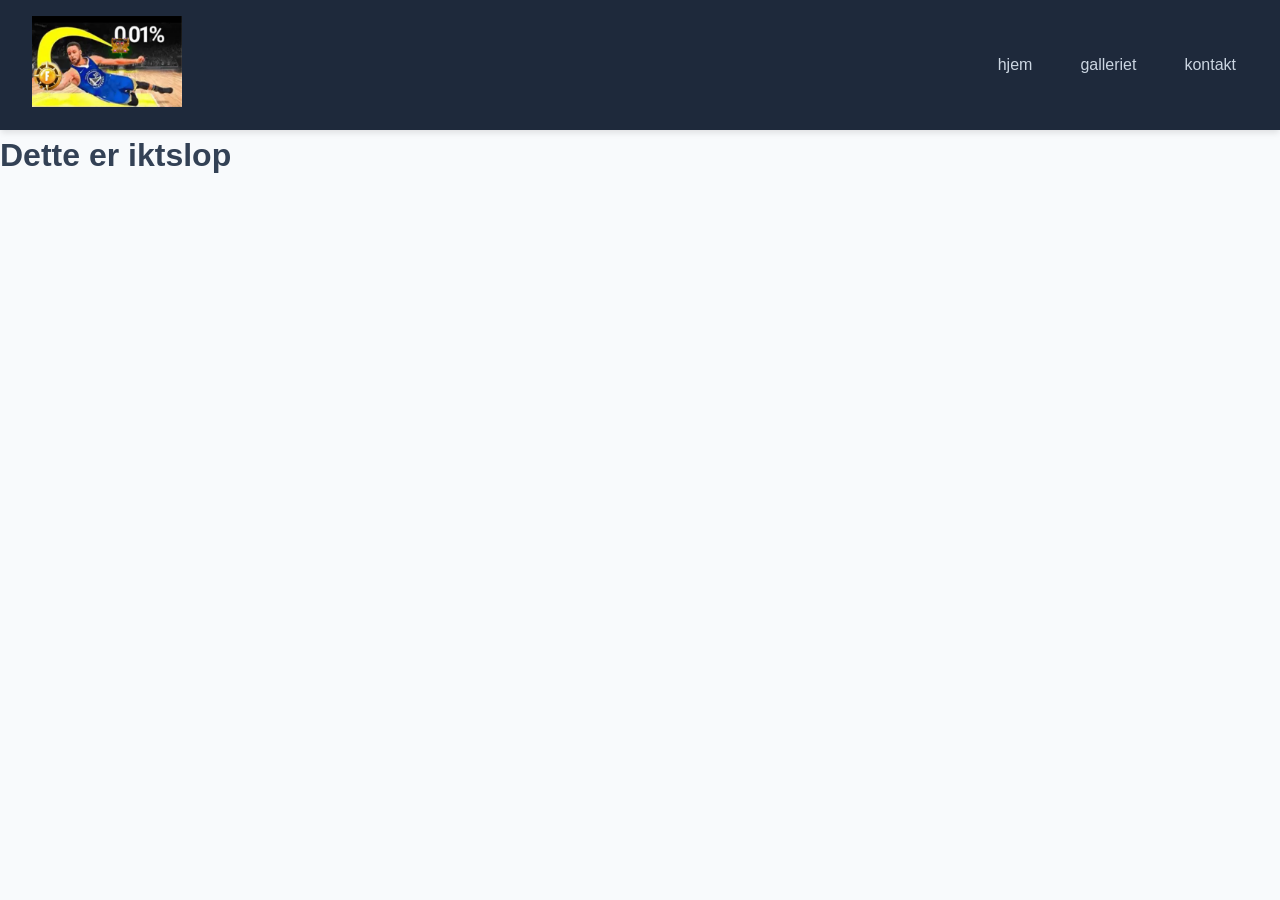
==== index.html @ 36a865f6 "Change video source type in index.html Updated video source format from QuickTime to MP4." ====
<!DOCTYPE html>
<html lang="en">
   
<head>
    <meta charset="UTF-8">
    <meta name="viewport" content="width=device-width, initial-scale=1.0">
    <title>Ikt | Slop</title>
    <link rel="icon" type="image/png" sizes="x48" href="bilder/favicon.png">
    <link rel="stylesheet" href="css/video.css">
    
    
</head>
<body>

    <nav class="navbar" aria-label="Main Navigation">
        <div class="logo">
            <img src="bilder/Untitled-1.png" alt="Logo" style="width: 150px; height: auto;">
        </div>
        <ul class="nav-links">
            <li><a href="index.html">hjem</a></li>
            <li><a href="galleriet.html">galleriet</a></li>
            <li><a href="kontakt.html">kontakt</a></li>
        </ul>
    </nav>

    <h1>Dette er iktslop</h1>

    <video loop autoplay muted playsinline>
       <source src="videos/green fn.mp4" type"video/mp4">
    </video>
</body>
</html>
---- css/video.css ----
html, body {
      margin: 0;
      padding: 0;
      width: 100%;
      height: 100%;
      font-family: -apple-system, BlinkMacSystemFont, "Segoe UI", Roboto, Helvetica, Arial, sans-serif;
    }

    .vertical-scroll {
        height: 200px; 
        border: 1px solid #ffffff;
        padding: 10px;
    }


    .hero-container {
      position: relative;
      width: 100vw;
      height: 100vh;
      display: flex;
      overflow: hidden;
      justify-content: center;
      align-items: center;
    }


    .hero-container video {
      position: absolute;
      top: 0;
      left: 0;
      width: 100%;
      height: 100%;
      object-fit: cover;
      object-position: center;
      z-index: 1;
    }

    /
    .hero-overlay {
      position: absolute;
      top: 0;
      left: 0;
      width: 100%;
      height: 100%;
      background: rgba(0, 0, 0, 0.5); 
      z-index: 2;
    }

    .hero-content {
      position: relative;
      z-index: 3;
      color: #ffffff;
      text-align: center;
      padding: 0 20px;
      max-width: 800px;
    }

    .hero-content h1 {
      font-size: 3.5rem;
      margin-bottom: 20px;
      font-weight: 800;
      letter-spacing: -1px;
    }

    .hero-content p {
      font-size: 1.25rem;
      margin-bottom: 30px;
      opacity: 0.9;
      line-height: 1.6;
    }

  
    .cta-button {
      display: inline-block;
      padding: 14px 30px;
      font-size: 1rem;
      color: #000000;
      background-color: #ffffff;
      text-decoration: none;
      border-radius: 50px;
      font-weight: 600;
      transition: transform 0.2s ease, background-color 0.2s ease;
    }

    .cta-button:hover {
      transform: scale(1.05);
      background-color: #f0f0f0;
    }

  
    @media (max-width: 768px) {
      .hero-content h1 {
        font-size: 2.2rem;
      }
      .hero-content p {
        font-size: 1rem;
      }
    }
 * {
      box-sizing: border-box;
      margin: 0;
      padding: 0;
    }

    body {
      font-family: 'Segoe UI', Tahoma, Geneva, Verdana, sans-serif;
      background-color: #f8fafc;
      color: #334155;
      line-height: 1.6;
    }


    .navbar {
      display: flex;
      justify-content: space-between;
      align-items: center;
      background-color: #1e293b; 
      padding: 16px 32px;
      position: sticky; 
      top: 0;
      z-index: 1000;
      box-shadow: 0 4px 6px -1px rgb(0 0 0 / 0.1);
    }

    
    .navbar-logo a {
      color: #f8fafc;
      font-size: 1.5rem;
      font-weight: 700;
      text-decoration: none;
      letter-spacing: -0.5px;
    }

    .nav-links {
      display: flex;
      gap: 24px;
      list-style: none;
    }


    .nav-links a {
      color: #cbd5e1;
      text-decoration: none;
      font-size: 1rem;
      font-weight: 500;
      padding: 8px 12px;
      border-radius: 6px;
      transition: all 0.3s ease;
    }


    .nav-links a:hover {
      color: #ffffff;
      background-color: #334155;
    }

    
    .nav-links a.active {
      color: #ffffff;
      background-color: #3b82f6; 
    }

    .content-wrapper {
      max-width: 1200px;
      margin: 40px auto;
      padding: 0 20px;
    }

    
    @media (max-width: 768px) {
      .navbar {
        flex-direction: column;
        gap: 16px;
        padding: 16px;
      }

      .nav-links {
        width: 100%;
        justify-content: center;
        gap: 12px;
        flex-wrap: wrap;
      }

      .nav-links a {
        font-size: 0.95rem;
        padding: 6px 10px;
      }
    }
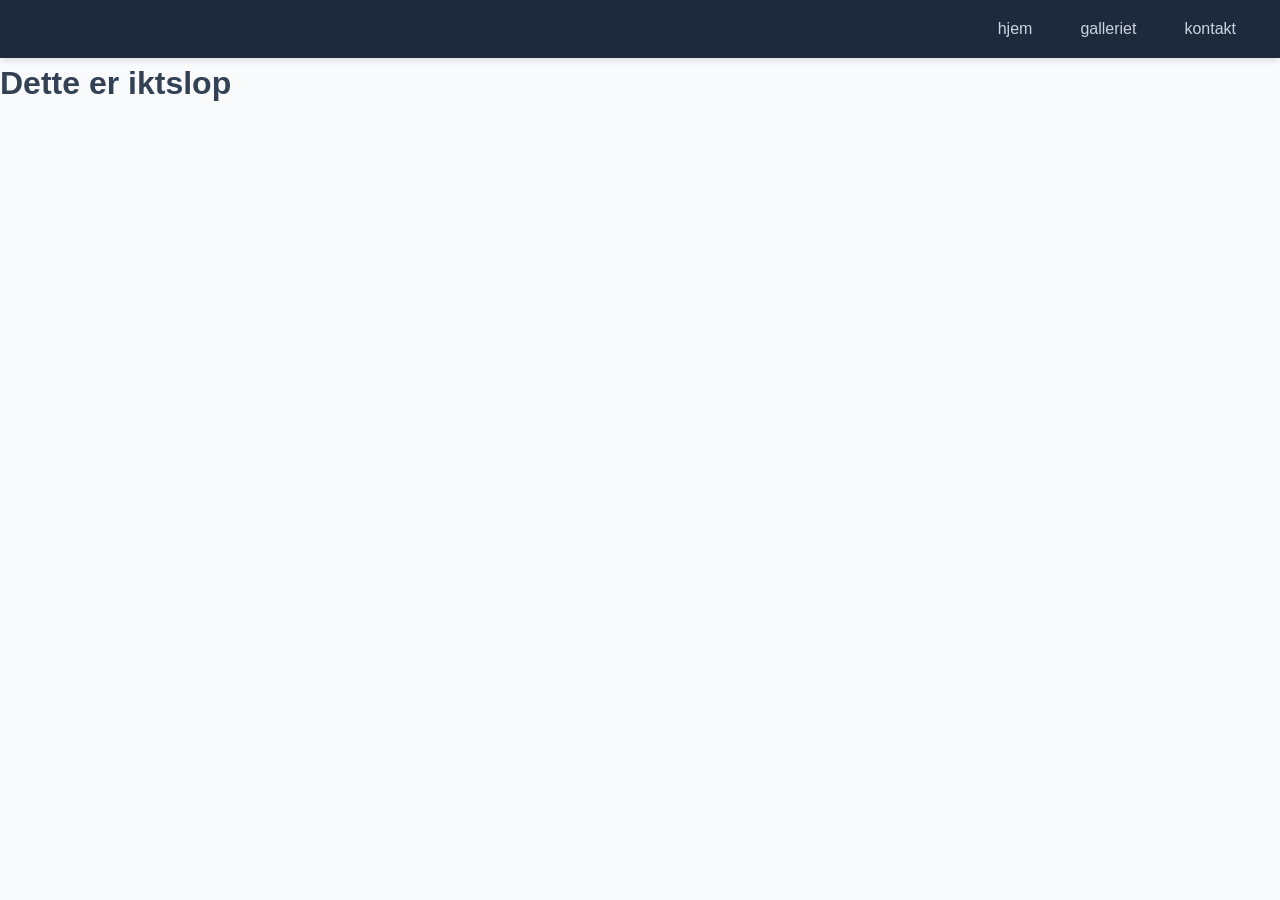
==== commit e95ac664: "Update index.html" ====
--- a/index.html
+++ b/index.html
@@ -14,7 +14,8 @@
 
     <nav class="navbar" aria-label="Main Navigation">
         <div class="logo">
-            <img src="bilder/Untitled-1.png" alt="Logo" style="width: 150px; height: auto;">
+            <video loop autoplay muted class="video-bg">
+               <source src="videos/thanos.mov" type"video/mov">
         </div>
         <ul class="nav-links">
             <li><a href="index.html">hjem</a></li>
@@ -25,7 +26,7 @@
 
     <h1>Dette er iktslop</h1>
 
-    <video loop autoplay muted playsinline>
+    <video loop autoplay muted playsinline class="video-bg">
        <source src="videos/green fn.mp4" type"video/mp4">
     </video>
 </body>
--- a/css/video.css
+++ b/css/video.css
@@ -12,6 +12,16 @@
         border: 1px solid #ffffff;
         padding: 10px;
     }
+
+    .video-bg {
+    position: fixed;
+    top: 0;
+    left: 0;
+    width: 100vw;
+    height: 100vh;
+    object-fit: cover; /* Forces the video to cover the entire window */
+    z-index: -1;       /* Places it behind content layers */
+}
 
 
     .hero-container {
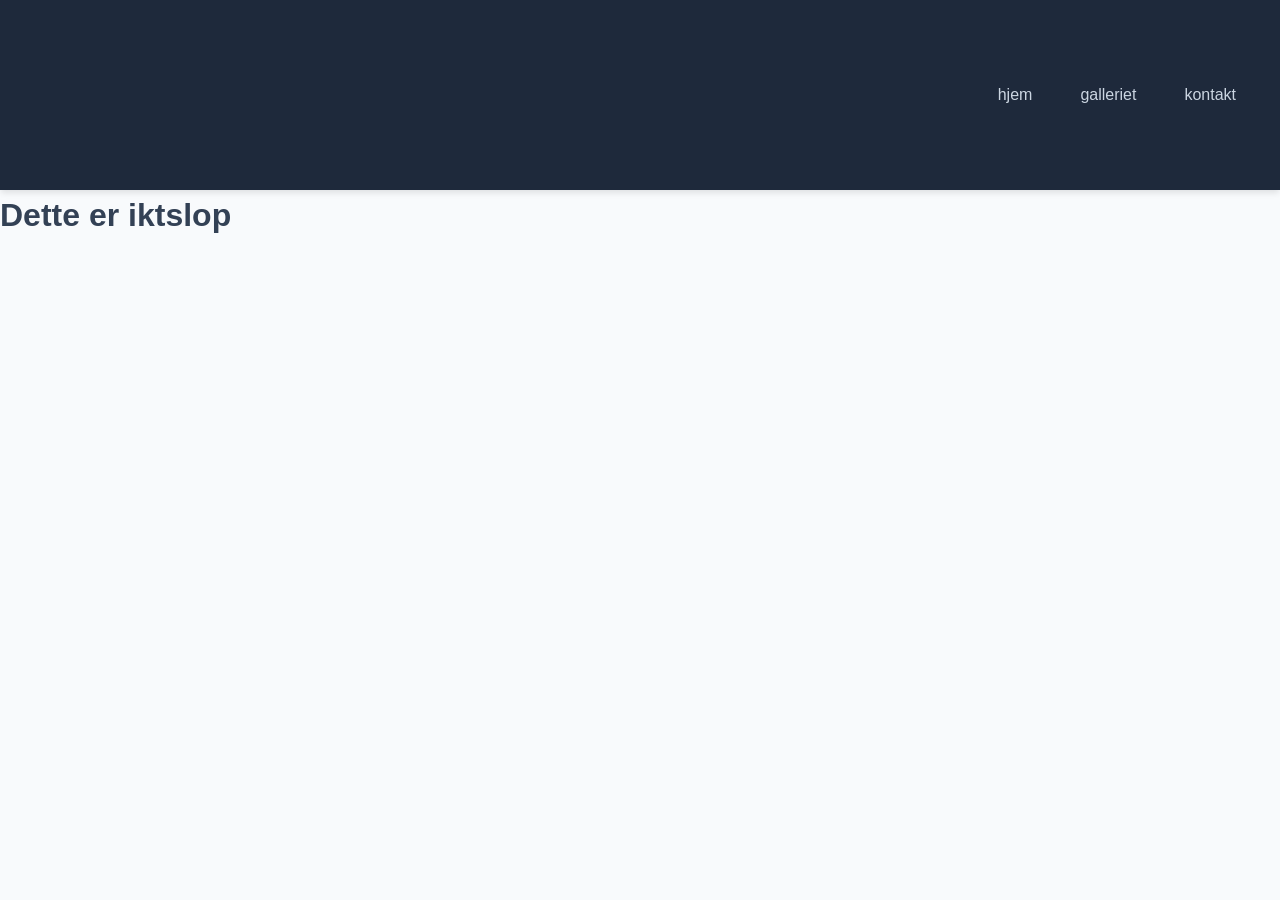
==== commit df9e50af: "Fix HTML formatting and structure" ====
--- a/index.html
+++ b/index.html
@@ -14,7 +14,7 @@
 
     <nav class="navbar" aria-label="Main Navigation">
         <div class="logo">
-            <video loop autoplay muted class="video-bg">
+            <video loop autoplay muted class="logo">
                <source src="videos/thanos.mov" type"video/mov">
         </div>
         <ul class="nav-links">
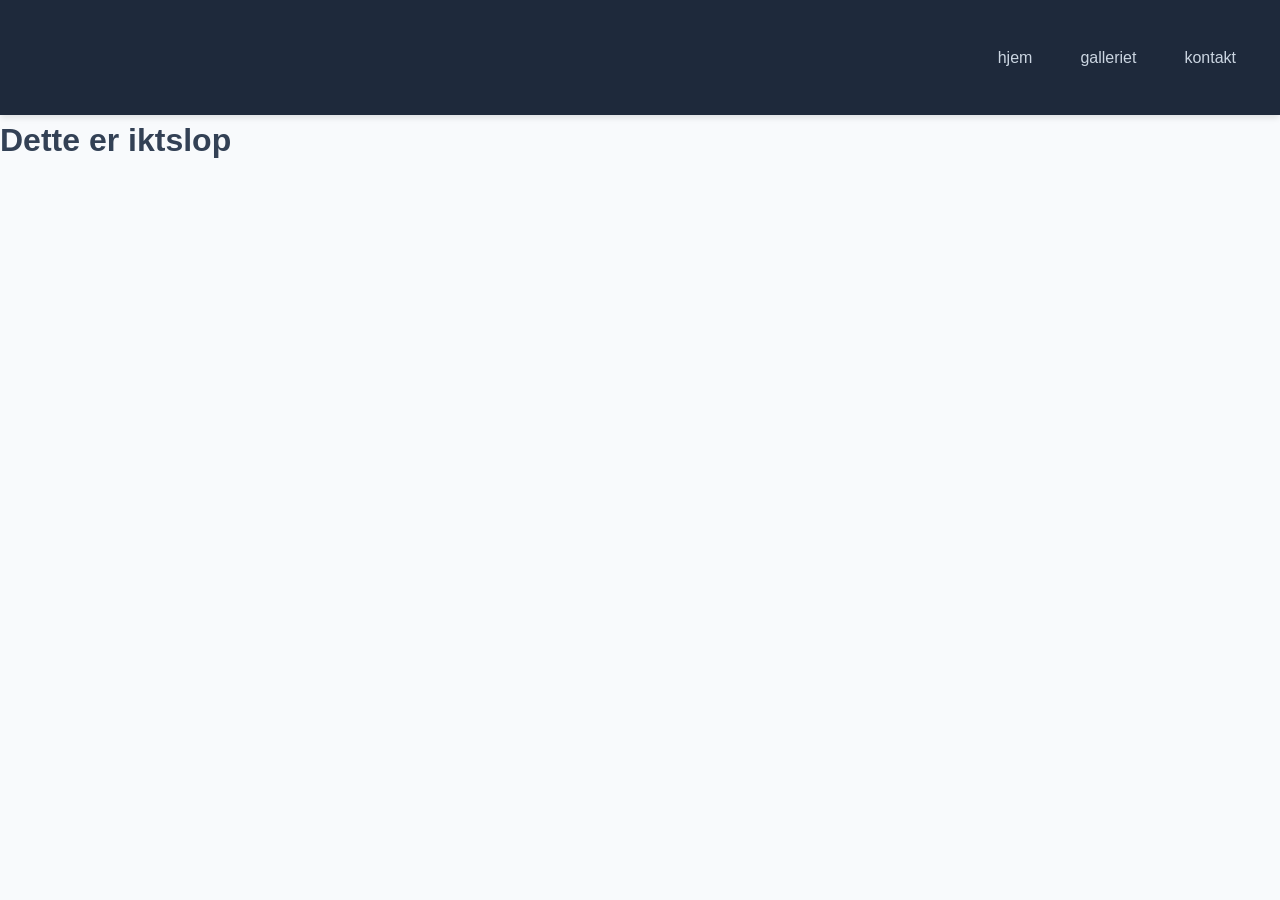
==== commit 34be944e: "Update index.html" ====
--- a/index.html
+++ b/index.html
@@ -14,8 +14,8 @@
 
     <nav class="navbar" aria-label="Main Navigation">
         <div class="logo">
-            <video loop autoplay muted class="logo">
-               <source src="videos/thanos.mov" type"video/mov">
+            <video  style="width: 150px; height:auto;" loop autoplay muted class="logo">
+               <source src="videos/thanos.mp4" type"video/mp4" >
         </div>
         <ul class="nav-links">
             <li><a href="index.html">hjem</a></li>
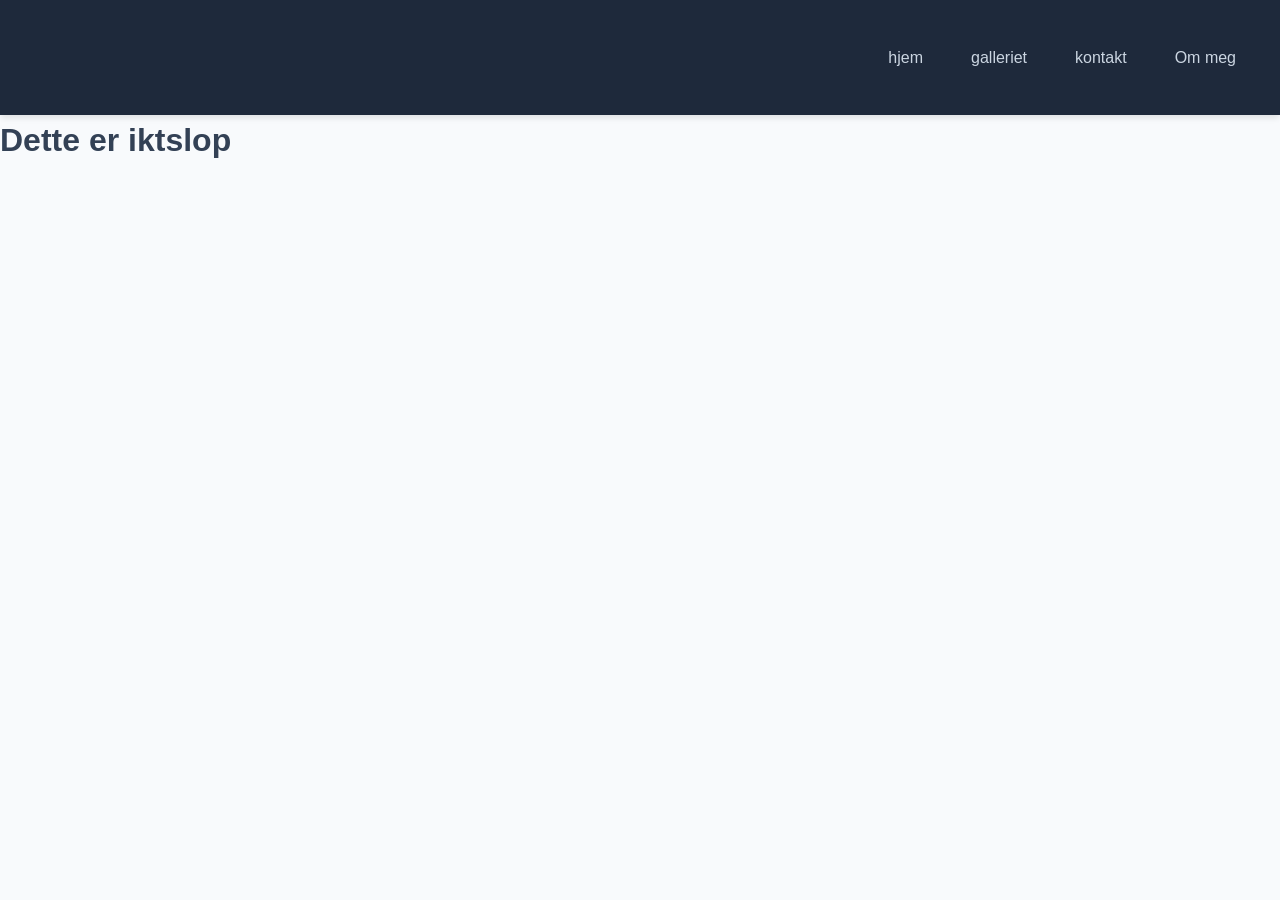
==== commit 685fc299: "Add 'Om meg' link to navigation Added a new 'Om meg' link to the navigation menu." ====
--- a/index.html
+++ b/index.html
@@ -5,7 +5,7 @@
     <meta charset="UTF-8">
     <meta name="viewport" content="width=device-width, initial-scale=1.0">
     <title>Ikt | Slop</title>
-    <link rel="icon" type="image/png" sizes="x48" href="bilder/favicon.png">
+    <link rel="icon" type="image/png" sizes="x48" href="favicon.png">
     <link rel="stylesheet" href="css/video.css">
     
     
@@ -21,6 +21,7 @@
             <li><a href="index.html">hjem</a></li>
             <li><a href="galleriet.html">galleriet</a></li>
             <li><a href="kontakt.html">kontakt</a></li>
+           <li><a href="ommeg.html">Om meg</a></li>
         </ul>
     </nav>
 
